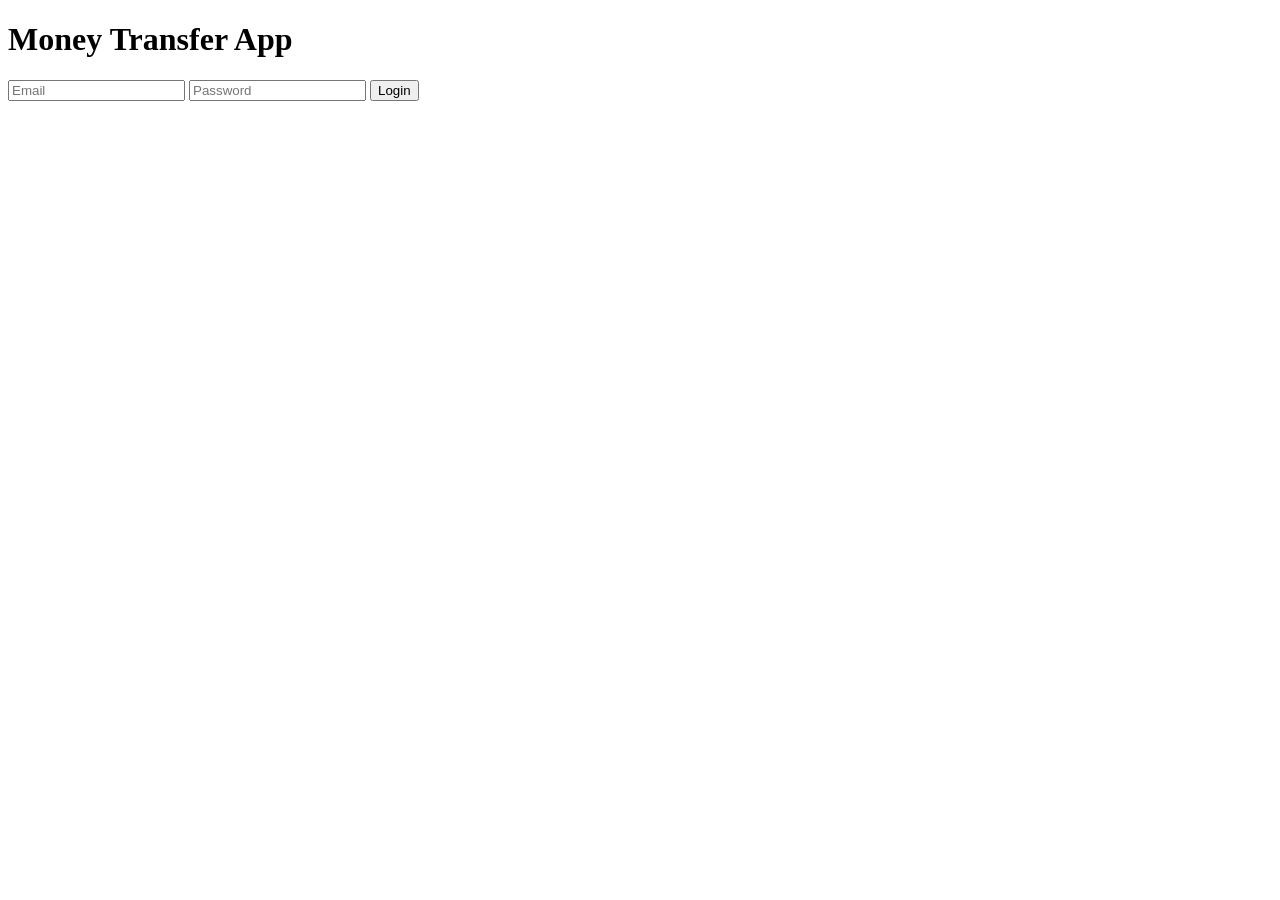
==== index.html @ 354d9021 "Add files via upload" ====
<!DOCTYPE html>
<html>
<head>
    <title>Login</title>
    <link rel="stylesheet" href="css/style.css">
</head>
<body>

<div class="card">

    <h1>Money Transfer App</h1>

    <input type="email" id="email"
           placeholder="Email">

    <input type="password" id="password"
           placeholder="Password">

    <button onclick="login()">
        Login
    </button>

</div>

<script src="js/script.js"></script>

</body>
</html>
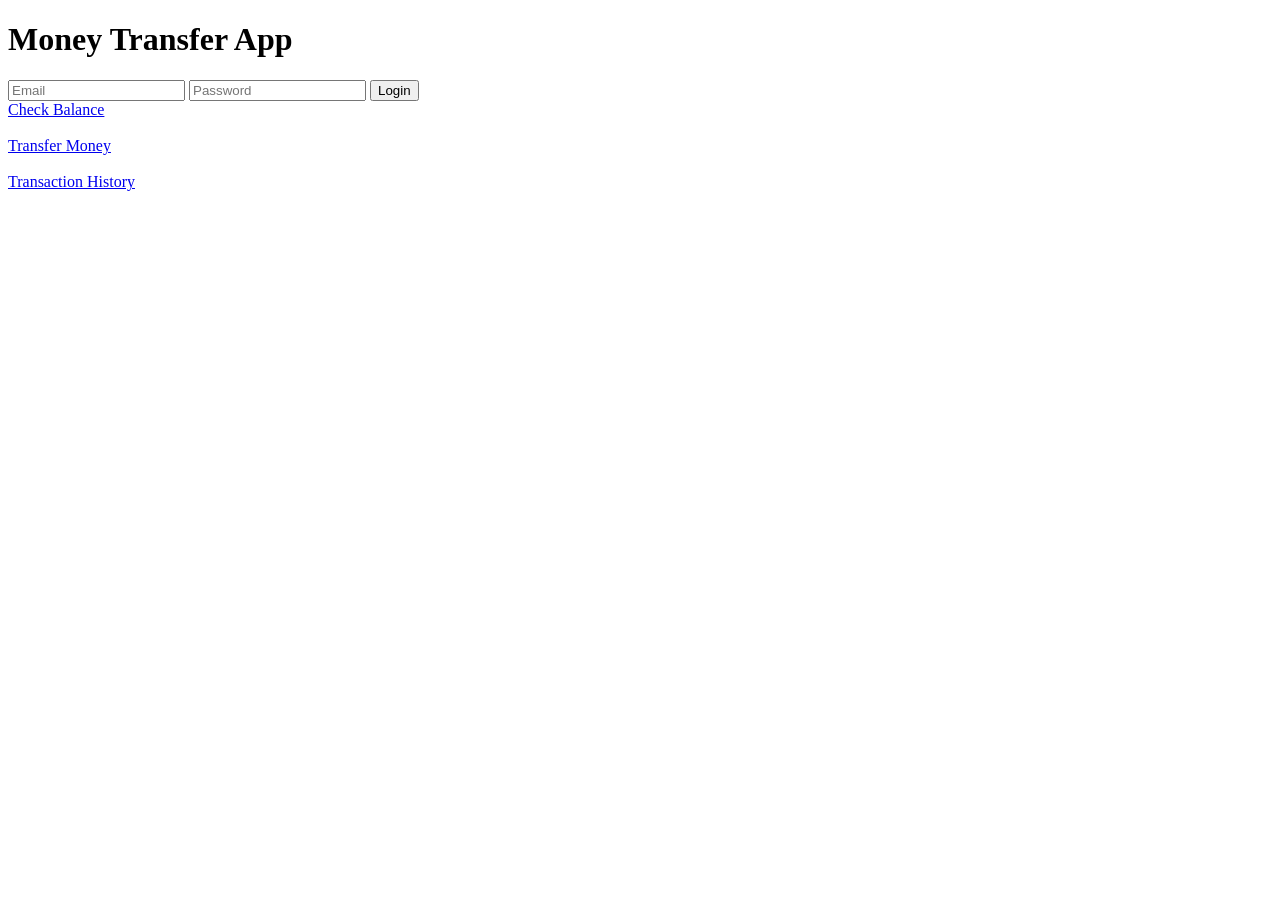
==== commit 098d3809: "Add navigation links to index.html Added links to Check Balance, Transfer Money, and Transaction His" ====
--- a/index.html
+++ b/index.html
@@ -23,6 +23,9 @@
 </div>
 
 <script src="js/script.js"></script>
+<a href="balance.html">Check Balance</a><br><br>
+<a href="transfer.html">Transfer Money</a><br><br>
+<a href="history.html">Transaction History</a><br><br>
 
 </body>
-</html>+</html>
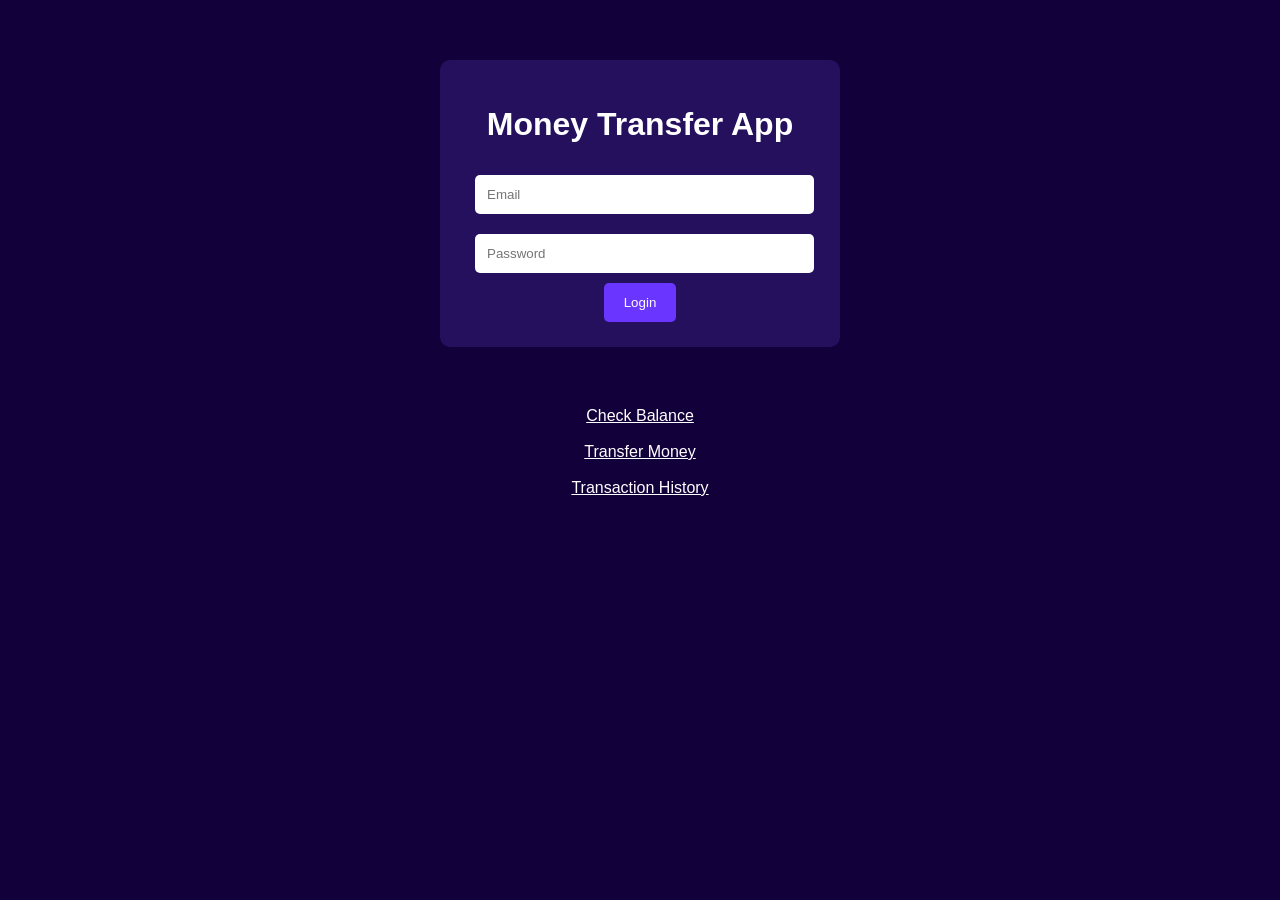
==== commit c6629c1e: "Update index.html" ====
--- a/index.html
+++ b/index.html
@@ -2,7 +2,7 @@
 <html>
 <head>
     <title>Login</title>
-    <link rel="stylesheet" href="css/style.css">
+    <link rel="stylesheet" href="style.css">
 </head>
 <body>
 
@@ -22,7 +22,7 @@
 
 </div>
 
-<script src="js/script.js"></script>
+<script src="script.js"></script>
 <a href="balance.html">Check Balance</a><br><br>
 <a href="transfer.html">Transfer Money</a><br><br>
 <a href="history.html">Transaction History</a><br><br>
--- a/style.css
+++ b/style.css
@@ -0,0 +1,56 @@
+body{
+    margin:0;
+    font-family:Arial,sans-serif;
+    background:#12003b;
+    color:white;
+    text-align:center;
+}
+
+.card{
+    width:350px;
+    margin:60px auto;
+    background:#25105e;
+    padding:25px;
+    border-radius:10px;
+}
+
+input{
+    width:90%;
+    padding:12px;
+    margin:10px;
+    border:none;
+    border-radius:5px;
+}
+
+button{
+    background:#6a35ff;
+    color:white;
+    border:none;
+    padding:12px 20px;
+    border-radius:5px;
+    cursor:pointer;
+}
+
+button:hover{
+    background:#875cff;
+}
+
+.menu{
+    display:flex;
+    flex-direction:column;
+    width:300px;
+    margin:auto;
+}
+
+.menu a{
+    text-decoration:none;
+    color:white;
+    background:#6a35ff;
+    margin:10px;
+    padding:15px;
+    border-radius:5px;
+}
+
+a{
+    color:white;
+}
